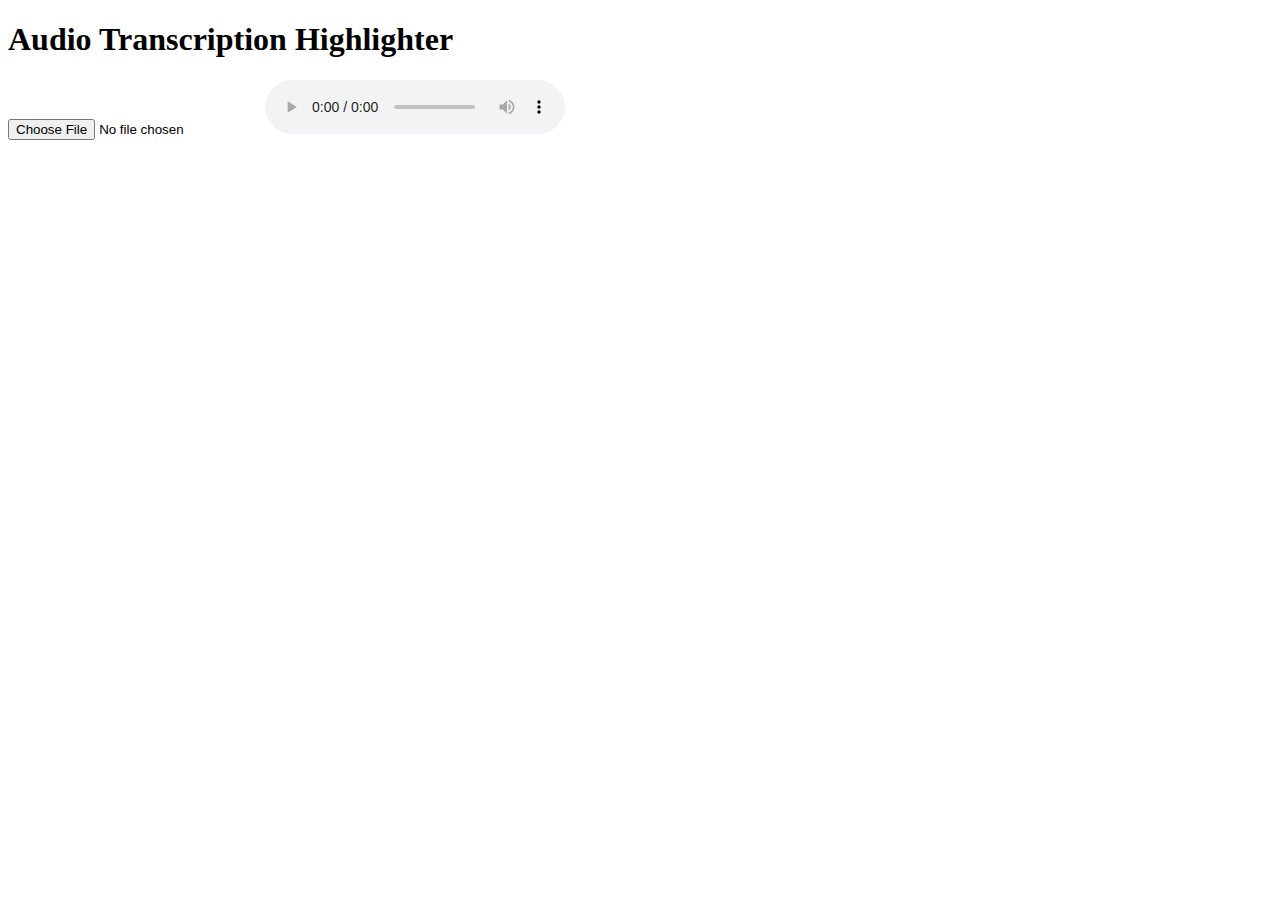
==== templates/index.html @ 5c2f9b39 "Add files via upload" ====
<!DOCTYPE html>
<html lang="en">
<head>
    <meta charset="UTF-8">
    <meta name="viewport" content="width=device-width, initial-scale=1.0">
    <title>Audio Transcription Highlighter</title>
    <link rel="stylesheet" href="/static/style.css">
</head>
<body>
    <div class="container">
        <h1>Audio Transcription Highlighter</h1>

        <input type="file" id="audioFile" accept=".opus">

        <audio id="audioPlayer" controls></audio>

        <div id="transcript">
            </div>
    </div>

    <script src="/static/script.js"></script>
</body>
</html>
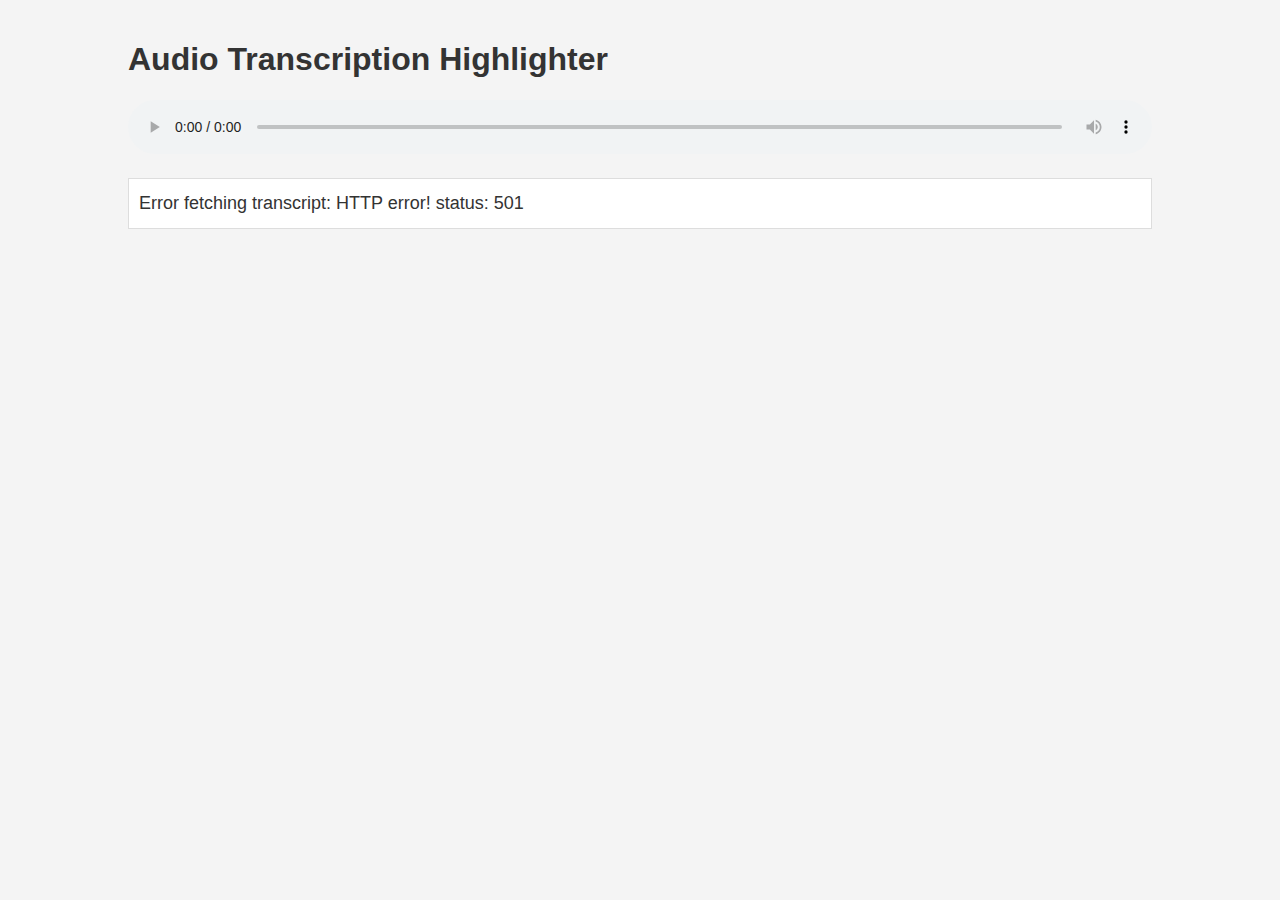
==== commit cec89f5f: "Update index.html" ====
--- a/templates/index.html
+++ b/templates/index.html
@@ -10,14 +10,11 @@
     <div class="container">
         <h1>Audio Transcription Highlighter</h1>
 
-        <input type="file" id="audioFile" accept=".opus">
-
         <audio id="audioPlayer" controls></audio>
 
-        <div id="transcript">
-            </div>
+        <div id="transcript"></div>
     </div>
 
     <script src="/static/script.js"></script>
 </body>
-</html>+</html>
--- a/static/style.css
+++ b/static/style.css
@@ -0,0 +1,43 @@
+body {
+    font-family: Arial, sans-serif;
+    margin: 0;
+    padding: 0;
+    background-color: #f4f4f4;
+    color: #333;
+}
+
+.container {
+    width: 80%;
+    margin: 0 auto;
+    padding: 20px;
+}
+
+h1 {
+    color: #333;
+}
+
+input[type="file"] {
+    margin: 20px 0;
+}
+
+audio {
+    width: 100%;
+    margin-bottom: 20px;
+}
+
+#transcript {
+    padding: 10px;
+    border: 1px solid #ddd;
+    background-color: #fff;
+    font-size: 18px;
+    line-height: 1.6;
+    white-space: pre-wrap; /* Preserve newlines and spaces */
+}
+
+#transcript span {
+    cursor: pointer; /* Make words clickable */
+}
+
+#transcript span.highlight {
+    background-color: yellow;
+}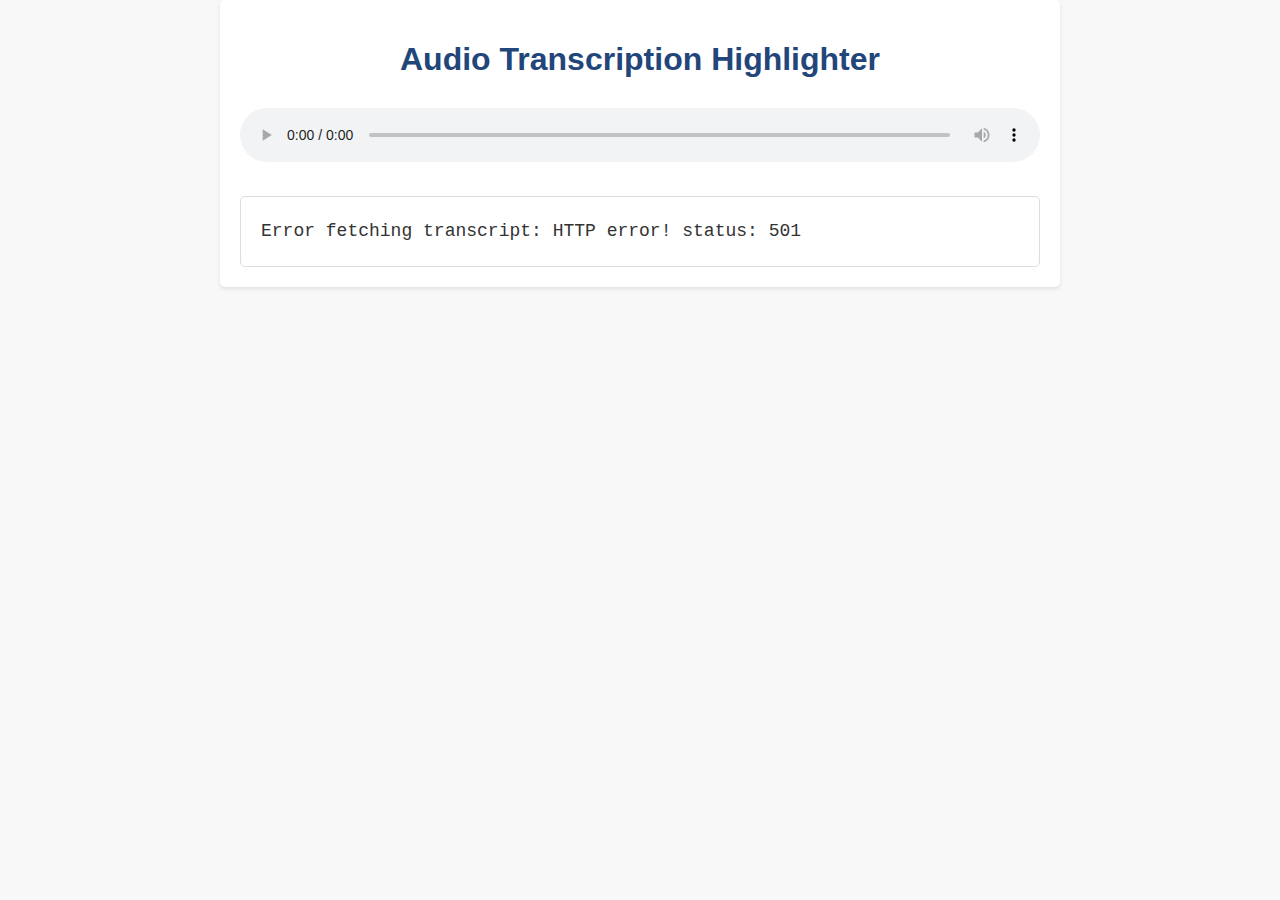
==== commit 3f09424b: "Update index.html" ====
--- a/templates/index.html
+++ b/templates/index.html
@@ -9,12 +9,9 @@
 <body>
     <div class="container">
         <h1>Audio Transcription Highlighter</h1>
-
         <audio id="audioPlayer" controls></audio>
-
         <div id="transcript"></div>
     </div>
-
     <script src="/static/script.js"></script>
 </body>
 </html>
--- a/static/style.css
+++ b/static/style.css
@@ -1,43 +1,48 @@
 body {
-    font-family: Arial, sans-serif;
+    font-family: 'Segoe UI', Tahoma, Geneva, Verdana, sans-serif; /* More modern font */
     margin: 0;
     padding: 0;
-    background-color: #f4f4f4;
+    background-color: #f8f8f8; /* Slightly off-white background */
     color: #333;
 }
 
 .container {
     width: 80%;
+    max-width: 800px; /* Limit container width for better readability */
     margin: 0 auto;
     padding: 20px;
+    background-color: white;
+    border-radius: 5px;
+    box-shadow: 0 2px 4px rgba(0, 0, 0, 0.1); /* Add a subtle shadow */
 }
 
 h1 {
-    color: #333;
-}
-
-input[type="file"] {
-    margin: 20px 0;
+    color: #22457a; /* Darker blue for the heading */
+    text-align: center;
+    margin-bottom: 30px; /* Add more space below the heading */
 }
 
 audio {
     width: 100%;
-    margin-bottom: 20px;
+    margin-bottom: 30px; /* Add more space below the audio player */
 }
 
 #transcript {
-    padding: 10px;
+    padding: 20px;
     border: 1px solid #ddd;
     background-color: #fff;
     font-size: 18px;
     line-height: 1.6;
-    white-space: pre-wrap; /* Preserve newlines and spaces */
+    white-space: pre-wrap;
+    font-family: 'Courier New', Courier, monospace; /* Monospaced font for transcript */
+    border-radius: 5px;
 }
 
 #transcript span {
-    cursor: pointer; /* Make words clickable */
+    cursor: pointer;
 }
 
 #transcript span.highlight {
-    background-color: yellow;
-}+    background-color: #fffacd; /* Lighter yellow highlight */
+    font-weight: bold; /* Make highlighted words bolder */
+}
